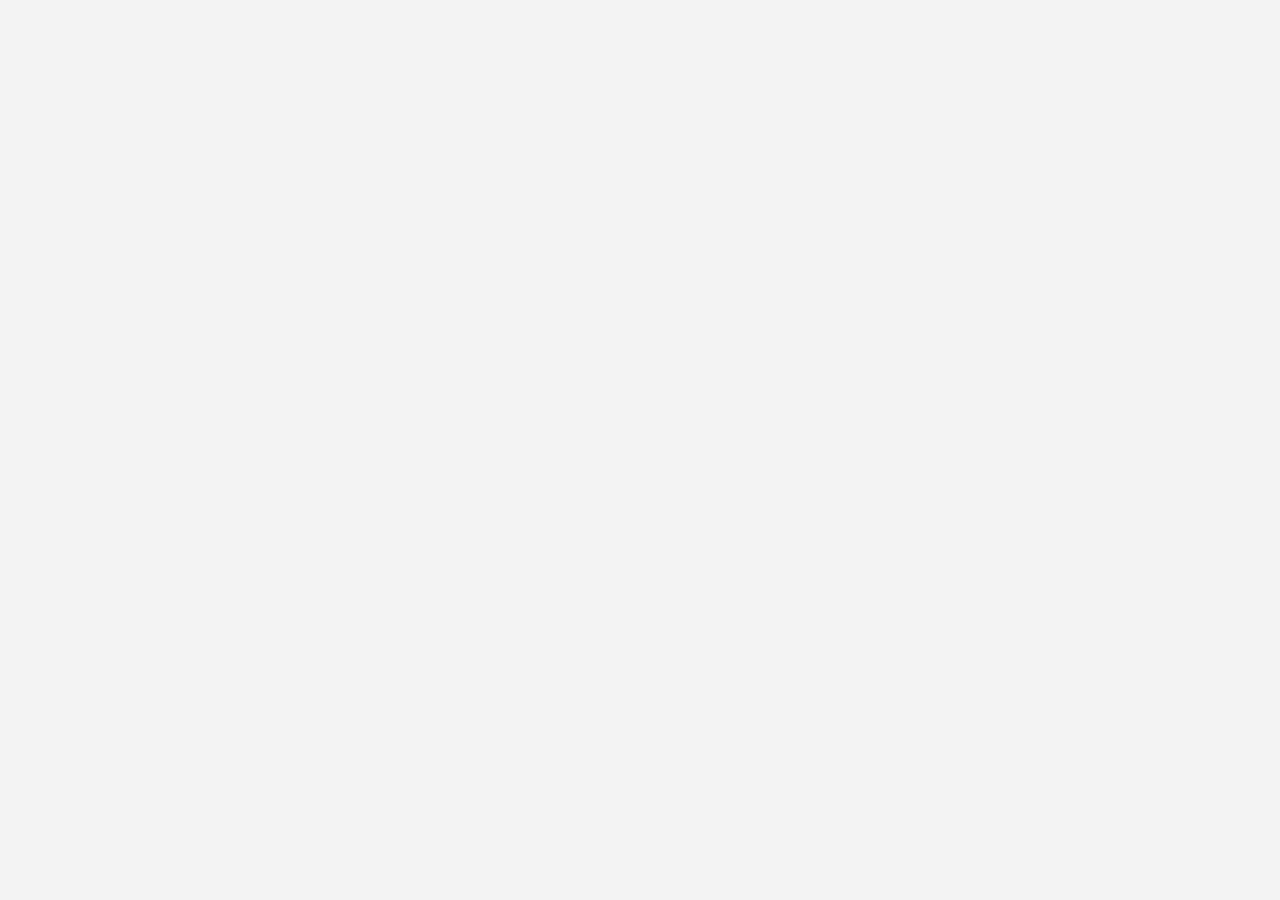
==== html/tmp/index.html @ 90a51fb5 "init" ====
<!DOCTYPE html>
<html>

	<head>
		<meta charset="utf-8">
		<meta http-equiv="X-UA-Compatible" content="IE=edge">
		<meta name="viewport" content="width=device-width, initial-scale=1">
		<meta name="description" content="">
		<meta name="keywords" content="">
		<meta name="author" content="">
		<title></title>
		<link rel="stylesheet" href="../../assets/js/plug/layui/css/layui.css" />
		<link rel="stylesheet" type="text/css" href="../../assets/css/common.css"/>
	</head>

	<body>
			<div id="doc-index"> 
				 
			</div> 
			
	</body>
	
 
  	<script type="text/javascript" src="../../assets/js/QLive.js"></script>
  	<script type="text/javascript" src="../../assets/js/QLive-config.js"></script>
	 
	 
	 <script src="../../assets/js/components/index.js"></script>
	 
 
</html>
---- assets/js/plug/layui/css/layui.css ----
/** layui-v1.0.9_rls MIT License By http://www.layui.com */
 .layui-laypage a,a{text-decoration:none}.layui-btn,.layui-inline,img{vertical-align:middle}.layui-btn,.layui-unselect{-webkit-user-select:none;-ms-user-select:none;-moz-user-select:none}.layui-btn,.layui-tree li i,.layui-unselect{-moz-user-select:none}blockquote,body,button,dd,div,dl,dt,form,h1,h2,h3,h4,h5,h6,input,li,ol,p,pre,td,textarea,th,ul{margin:0;padding:0;-webkit-tap-highlight-color:rgba(0,0,0,0)}a:active,a:hover{outline:0}img{display:inline-block;border:none}li{list-style:none}table{border-collapse:collapse;border-spacing:0}h1,h2,h3{font-size:14px;font-weight:400}h4,h5,h6{font-size:100%;font-weight:400}button,input,optgroup,option,select,textarea{font-family:inherit;font-size:inherit;font-style:inherit;font-weight:inherit;outline:0}pre{white-space:pre-wrap;white-space:-moz-pre-wrap;white-space:-pre-wrap;white-space:-o-pre-wrap;word-wrap:break-word}::-webkit-scrollbar{width:10px;height:10px}::-webkit-scrollbar-button:vertical{display:none}::-webkit-scrollbar-corner,::-webkit-scrollbar-track{background-color:#e2e2e2}::-webkit-scrollbar-thumb{border-radius:0;background-color:rgba(0,0,0,.3)}::-webkit-scrollbar-thumb:vertical:hover{background-color:rgba(0,0,0,.35)}::-webkit-scrollbar-thumb:vertical:active{background-color:rgba(0,0,0,.38)}@font-face{font-family:layui-icon;src:url(../font/iconfont.eot?v=1.0.9);src:url(../font/iconfont.eot?v=1.0.9#iefix) format('embedded-opentype'),url(../font/iconfont.svg?v=1.0.9#iconfont) format('svg'),url(../font/iconfont.woff?v=1.0.9) format('woff'),url(../font/iconfont.ttf?v=1.0.9) format('truetype')}.layui-icon{font-family:layui-icon!important;font-size:16px;font-style:normal;-webkit-font-smoothing:antialiased;-moz-osx-font-smoothing:grayscale}body{line-height:24px;font:14px Helvetica Neue,Helvetica,PingFang SC,\5FAE\8F6F\96C5\9ED1,Tahoma,Arial,sans-serif}hr{height:1px;margin:10px 0;border:0;background-color:#e2e2e2;clear:both}a{color:#333}a:hover{color:#777}a cite{font-style:normal;*cursor:pointer}.layui-box,.layui-box *{-webkit-box-sizing:content-box!important;-moz-box-sizing:content-box!important;box-sizing:content-box!important}.layui-border-box,.layui-border-box *{-webkit-box-sizing:border-box!important;-moz-box-sizing:border-box!important;box-sizing:border-box!important}.layui-clear{clear:both;*zoom:1}.layui-clear:after{content:'\20';clear:both;*zoom:1;display:block;height:0}.layui-inline{position:relative;display:inline-block;*display:inline;*zoom:1}.layui-edge{position:absolute;width:0;height:0;border-style:dashed;border-color:transparent;overflow:hidden}.layui-elip{text-overflow:ellipsis;overflow:hidden;white-space:nowrap}.layui-disabled,.layui-disabled:hover{color:#d2d2d2!important;cursor:not-allowed!important}.layui-circle{border-radius:100%}.layui-show{display:block!important}.layui-hide{display:none!important}.layui-main{position:relative;width:1140px;margin:0 auto}.layui-header{position:relative;z-index:1000;height:60px}.layui-header a:hover{transition:all .5s;-webkit-transition:all .5s}.layui-side{position:fixed;top:0;bottom:0;z-index:999;width:200px;overflow-x:hidden}.layui-side-scroll{width:220px;height:100%;overflow-x:hidden}.layui-body{position:absolute;left:200px;right:0;top:0;bottom:0;z-index:998;width:auto;overflow:hidden;overflow-y:auto;-webkit-box-sizing:border-box;-moz-box-sizing:border-box;box-sizing:border-box}.layui-layout-admin .layui-header{background-color:#23262E}.layui-layout-admin .layui-side{top:60px;width:200px;overflow-x:hidden}.layui-layout-admin .layui-body{top:60px;bottom:44px}.layui-layout-admin .layui-main{width:auto;margin:0 15px}.layui-layout-admin .layui-footer{position:fixed;left:200px;right:0;bottom:0;height:44px;background-color:#eee}.layui-btn,.layui-input,.layui-select,.layui-textarea,.layui-upload-button{outline:0;-webkit-transition:border-color .3s cubic-bezier(.65,.05,.35,.5);transition:border-color .3s cubic-bezier(.65,.05,.35,.5);-webkit-box-sizing:border-box!important;-moz-box-sizing:border-box!important;box-sizing:border-box!important}.layui-elem-quote{margin-bottom:10px;padding:15px;line-height:22px;border-left:5px solid #009688;border-radius:0 2px 2px 0;background-color:#f2f2f2}.layui-quote-nm{border-color:#e2e2e2;border-style:solid;border-width:1px 1px 1px 5px;background:0 0}.layui-elem-field{margin-bottom:10px;padding:0;border:1px solid #e2e2e2}.layui-elem-field legend{margin-left:20px;padding:0 10px;font-size:20px;font-weight:300}.layui-field-title{margin:10px 0 20px;border:none;border-top:1px solid #e2e2e2}.layui-field-box{padding:10px 15px}.layui-field-title .layui-field-box{padding:10px 0}.layui-progress{position:relative;height:6px;border-radius:20px;background-color:#e2e2e2}.layui-progress-bar{position:absolute;width:0;max-width:100%;height:6px;border-radius:20px;text-align:right;background-color:#5FB878;transition:all .3s;-webkit-transition:all .3s}.layui-progress-big,.layui-progress-big .layui-progress-bar{height:18px;line-height:18px}.layui-progress-text{position:relative;top:-18px;line-height:18px;font-size:12px;color:#666}.layui-progress-big .layui-progress-text{position:static;padding:0 10px;color:#fff}.layui-collapse{border:1px solid #e2e2e2;border-radius:2px}.layui-colla-item{border-top:1px solid #e2e2e2}.layui-colla-item:first-child{border-top:none}.layui-colla-title{position:relative;height:42px;line-height:42px;padding:0 15px 0 35px;color:#333;background-color:#f2f2f2;cursor:pointer}.layui-colla-content{display:none;padding:10px 15px;line-height:22px;border-top:1px solid #e2e2e2;color:#666}.layui-colla-icon{position:absolute;left:15px;top:0;font-size:14px}.layui-bg-red{background-color:#FF5722}.layui-bg-orange{background-color:#F7B824}.layui-bg-green{background-color:#009688}.layui-bg-cyan{background-color:#2F4056}.layui-bg-blue{background-color:#1E9FFF}.layui-bg-black{background-color:#393D49}.layui-bg-gray{background-color:#eee}.layui-word-aux{font-size:12px;color:#999;padding:0 5px}.layui-btn{display:inline-block;height:38px;line-height:38px;padding:0 18px;background-color:#009688;color:#fff;white-space:nowrap;text-align:center;font-size:14px;border:none;border-radius:2px;cursor:pointer;opacity:.9;filter:alpha(opacity=90)}.layui-btn:hover{opacity:.8;filter:alpha(opacity=80);color:#fff}.layui-btn:active{opacity:1;filter:alpha(opacity=100)}.layui-btn+.layui-btn{margin-left:10px}.layui-btn-radius{border-radius:100px}.layui-btn .layui-icon{font-size:18px;vertical-align:bottom}.layui-btn-primary{border:1px solid #C9C9C9;background-color:#fff;color:#555}.layui-btn-primary:hover{border-color:#009688;color:#333}.layui-btn-normal{background-color:#1E9FFF}.layui-btn-warm{background-color:#F7B824}.layui-btn-danger{background-color:#FF5722}.layui-btn-disabled,.layui-btn-disabled:active,.layui-btn-disabled:hover{border:1px solid #e6e6e6;background-color:#FBFBFB;color:#C9C9C9;cursor:not-allowed;opacity:1}.layui-btn-big{height:44px;line-height:44px;padding:0 25px;font-size:16px}.layui-btn-small{height:30px;line-height:30px;padding:0 10px;font-size:12px}.layui-btn-small i{font-size:16px!important}.layui-btn-mini{height:22px;line-height:22px;padding:0 5px;font-size:12px}.layui-btn-mini i{font-size:14px!important}.layui-btn-group{display:inline-block;vertical-align:middle;font-size:0}.layui-btn-group .layui-btn{margin-left:0!important;margin-right:0!important;border-left:1px solid rgba(255,255,255,.5);border-radius:0}.layui-btn-group .layui-btn-primary{border-left:none}.layui-btn-group .layui-btn-primary:hover{border-color:#C9C9C9;color:#009688}.layui-btn-group .layui-btn:first-child{border-left:none;border-radius:2px 0 0 2px}.layui-btn-group .layui-btn-primary:first-child{border-left:1px solid #c9c9c9}.layui-btn-group .layui-btn:last-child{border-radius:0 2px 2px 0}.layui-btn-group .layui-btn+.layui-btn{margin-left:0}.layui-btn-group+.layui-btn-group{margin-left:10px}.layui-input,.layui-select,.layui-textarea{height:38px;line-height:38px;line-height:36px\9;border:1px solid #e6e6e6;background-color:#fff;border-radius:2px}.layui-form-label,.layui-form-mid,.layui-textarea{line-height:20px;position:relative}.layui-input,.layui-textarea{display:block;width:100%;padding-left:10px}.layui-input:hover,.layui-textarea:hover{border-color:#D2D2D2!important}.layui-input:focus,.layui-textarea:focus{border-color:#C9C9C9!important}.layui-textarea{min-height:100px;height:auto;padding:6px 10px;resize:vertical}.layui-select{padding:0 10px}.layui-form input[type=checkbox],.layui-form input[type=radio],.layui-form select{display:none}.layui-form-item{margin-bottom:15px;clear:both;*zoom:1}.layui-form-item:after{content:'\20';clear:both;*zoom:1;display:block;height:0}.layui-form-label{float:left;display:block;padding:9px 15px;width:80px;font-weight:400;text-align:right}.layui-form-item .layui-inline{margin-bottom:5px;margin-right:10px}.layui-input-block,.layui-input-inline{position:relative}.layui-input-block{margin-left:110px;min-height:36px}.layui-input-inline{display:inline-block;vertical-align:middle}.layui-form-item .layui-input-inline{float:left;width:190px;margin-right:10px}.layui-form-text .layui-input-inline{width:auto}.layui-form-mid{float:left;display:block;padding:8px 0;margin-right:10px}.layui-form-danger+.layui-form-select .layui-input,.layui-form-danger:focus{border:1px solid #FF5722!important}.layui-form-select{position:relative}.layui-form-select .layui-input{padding-right:30px;cursor:pointer}.layui-form-select .layui-edge{position:absolute;right:10px;top:50%;margin-top:-3px;cursor:pointer;border-width:6px;border-top-color:#c2c2c2;border-top-style:solid;transition:all .3s;-webkit-transition:all .3s}.layui-form-select dl{display:none;position:absolute;left:0;top:42px;padding:5px 0;z-index:999;min-width:100%;border:1px solid #d2d2d2;max-height:300px;overflow-y:auto;background-color:#fff;border-radius:2px;box-shadow:0 2px 4px rgba(0,0,0,.12);box-sizing:border-box}.layui-form-select dl dd,.layui-form-select dl dt{padding:0 10px;line-height:36px;white-space:nowrap;overflow:hidden;text-overflow:ellipsis}.layui-form-select dl dt{font-size:12px;color:#999}.layui-form-select dl dd{cursor:pointer}.layui-form-select dl dd:hover{background-color:#f2f2f2}.layui-form-select .layui-select-group dd{padding-left:20px}.layui-form-select dl dd.layui-this{background-color:#5FB878;color:#fff}.layui-form-checkbox,.layui-form-select dl dd.layui-disabled{background-color:#fff}.layui-form-selected dl{display:block}.layui-form-checkbox,.layui-form-checkbox *,.layui-form-radio,.layui-form-radio *,.layui-form-switch{display:inline-block;vertical-align:middle}.layui-form-selected .layui-edge{margin-top:-9px;-webkit-transform:rotate(180deg);transform:rotate(180deg);margin-top:-3px\9}:root .layui-form-selected .layui-edge{margin-top:-9px\0/IE9}.layui-select-none{margin:5px 0;text-align:center;color:#999}.layui-select-disabled .layui-disabled{border-color:#eee!important}.layui-select-disabled .layui-edge{border-top-color:#d2d2d2}.layui-form-checkbox{position:relative;height:30px;line-height:28px;margin-right:10px;padding-right:30px;border:1px solid #d2d2d2;cursor:pointer;font-size:0;border-radius:2px;-webkit-transition:.1s linear;transition:.1s linear;box-sizing:border-box!important}.layui-form-checkbox:hover{border:1px solid #c2c2c2}.layui-form-checkbox span{padding:0 10px;height:100%;font-size:14px;background-color:#d2d2d2;color:#fff;overflow:hidden;white-space:nowrap;text-overflow:ellipsis}.layui-form-checkbox:hover span{background-color:#c2c2c2}.layui-form-checkbox i{position:absolute;right:0;width:30px;color:#fff;font-size:20px;text-align:center}.layui-form-checkbox:hover i{color:#c2c2c2}.layui-form-checked,.layui-form-checked:hover{border-color:#5FB878}.layui-form-checked span,.layui-form-checked:hover span{background-color:#5FB878}.layui-form-checked i,.layui-form-checked:hover i{color:#5FB878}.layui-form-item .layui-form-checkbox{margin-top:4px}.layui-form-checkbox[lay-skin=primary]{height:auto!important;line-height:normal!important;border:none!important;margin-right:0;padding-right:0;background:0 0}.layui-form-checkbox[lay-skin=primary] span{float:right;padding-right:15px;line-height:18px;background:0 0;color:#666}.layui-form-checkbox[lay-skin=primary] i{position:relative;top:0;width:16px;line-height:16px;border:1px solid #d2d2d2;font-size:12px;border-radius:2px;background-color:#fff;-webkit-transition:.1s linear;transition:.1s linear}.layui-form-checkbox[lay-skin=primary]:hover i{border-color:#5FB878;color:#fff}.layui-form-checked[lay-skin=primary] i{border-color:#5FB878;background-color:#5FB878;color:#fff}.layui-checkbox-disbaled[lay-skin=primary] span{background:0 0!important}.layui-checkbox-disbaled[lay-skin=primary]:hover i{border-color:#d2d2d2}.layui-form-item .layui-form-checkbox[lay-skin=primary]{margin-top:10px}.layui-form-switch{position:relative;height:22px;line-height:22px;width:42px;padding:0 5px;margin-top:8px;border:1px solid #d2d2d2;border-radius:20px;cursor:pointer;background-color:#fff;-webkit-transition:.1s linear;transition:.1s linear}.layui-form-switch i{position:absolute;left:5px;top:3px;width:16px;height:16px;border-radius:20px;background-color:#d2d2d2;-webkit-transition:.1s linear;transition:.1s linear}.layui-form-switch em{position:absolute;right:5px;top:0;width:25px;padding:0!important;text-align:center!important;color:#999!important;font-style:normal!important;font-size:12px}.layui-form-onswitch{border-color:#5FB878;background-color:#5FB878}.layui-form-onswitch i{left:32px;background-color:#fff}.layui-form-onswitch em{left:5px;right:auto;color:#fff!important}.layui-checkbox-disbaled{border-color:#e2e2e2!important}.layui-checkbox-disbaled span{background-color:#e2e2e2!important}.layui-checkbox-disbaled:hover i{color:#fff!important}.layui-form-radio{line-height:28px;margin:6px 10px 0 0;padding-right:10px;cursor:pointer;font-size:0}.layui-form-radio i{margin-right:8px;font-size:22px;color:#c2c2c2}.layui-form-radio span{font-size:14px}.layui-form-radio i:hover,.layui-form-radioed i{color:#5FB878}.layui-radio-disbaled i{color:#e2e2e2!important}.layui-form-pane .layui-form-label{width:110px;padding:8px 15px;height:38px;line-height:20px;border:1px solid #e6e6e6;border-radius:2px 0 0 2px;text-align:center;background-color:#FBFBFB;overflow:hidden;white-space:nowrap;text-overflow:ellipsis;-webkit-box-sizing:border-box!important;-moz-box-sizing:border-box!important;box-sizing:border-box!important}.layui-form-pane .layui-input-inline{margin-left:-1px}.layui-form-pane .layui-input-block{margin-left:110px;left:-1px}.layui-form-pane .layui-input{border-radius:0 2px 2px 0}.layui-form-pane .layui-form-text .layui-form-label{float:none;width:100%;border-right:1px solid #e6e6e6;border-radius:2px;-webkit-box-sizing:border-box!important;-moz-box-sizing:border-box!important;box-sizing:border-box!important;text-align:left}.layui-laypage button,.layui-laypage input,.layui-nav{-webkit-box-sizing:border-box!important;-moz-box-sizing:border-box!important}.layui-form-pane .layui-form-text .layui-input-inline{display:block;margin:0;top:-1px;clear:both}.layui-form-pane .layui-form-text .layui-input-block{margin:0;left:0;top:-1px}.layui-form-pane .layui-form-text .layui-textarea{min-height:100px;border-radius:0 0 2px 2px}.layui-form-pane .layui-form-checkbox{margin:4px 0 4px 10px}.layui-form-pane .layui-form-radio,.layui-form-pane .layui-form-switch{margin-top:6px;margin-left:10px}.layui-form-pane .layui-form-item[pane]{position:relative;border:1px solid #e6e6e6}.layui-form-pane .layui-form-item[pane] .layui-form-label{position:absolute;left:0;top:0;height:100%;border-width:0 1px 0 0}.layui-form-pane .layui-form-item[pane] .layui-input-inline{margin-left:110px}.layui-layedit{border:1px solid #d2d2d2;border-radius:2px}.layui-layedit-tool{padding:3px 5px;border-bottom:1px solid #e2e2e2;font-size:0}.layedit-tool-fixed{position:fixed;top:0;border-top:1px solid #e2e2e2}.layui-layedit-tool .layedit-tool-mid,.layui-layedit-tool .layui-icon{display:inline-block;vertical-align:middle;text-align:center;font-size:14px}.layui-layedit-tool .layui-icon{position:relative;width:32px;height:30px;line-height:30px;margin:3px 5px;color:#777;cursor:pointer;border-radius:2px}.layui-layedit-tool .layui-icon:hover{color:#393D49}.layui-layedit-tool .layui-icon:active{color:#000}.layui-layedit-tool .layedit-tool-active{background-color:#e2e2e2;color:#000}.layui-layedit-tool .layui-disabled,.layui-layedit-tool .layui-disabled:hover{color:#d2d2d2;cursor:not-allowed}.layui-layedit-tool .layedit-tool-mid{width:1px;height:18px;margin:0 10px;background-color:#d2d2d2}.layedit-tool-html{width:50px!important;font-size:30px!important}.layedit-tool-b,.layedit-tool-code,.layedit-tool-help{font-size:16px!important}.layedit-tool-d,.layedit-tool-face,.layedit-tool-image,.layedit-tool-unlink{font-size:18px!important}.layedit-tool-image input{position:absolute;font-size:0;left:0;top:0;width:100%;height:100%;opacity:.01;filter:Alpha(opacity=1);cursor:pointer}.layui-layedit-iframe iframe{display:block;width:100%}#LAY_layedit_code{overflow:hidden}.layui-table{width:100%;margin:10px 0;background-color:#fff}.layui-table tr{transition:all .3s;-webkit-transition:all .3s}.layui-table thead tr{background-color:#f2f2f2}.layui-table th{text-align:left}.layui-table td,.layui-table th{padding:9px 15px;min-height:20px;line-height:20px;border:1px solid #e2e2e2;font-size:14px}.layui-table tr:hover,.layui-table[lay-even] tr:nth-child(even){background-color:#f8f8f8}.layui-table[lay-skin=line],.layui-table[lay-skin=row]{border:1px solid #e2e2e2}.layui-table[lay-skin=line] td,.layui-table[lay-skin=line] th{border:none;border-bottom:1px solid #e2e2e2}.layui-table[lay-skin=row] td,.layui-table[lay-skin=row] th{border:none;border-right:1px solid #e2e2e2}.layui-table[lay-skin=nob] td,.layui-table[lay-skin=nob] th{border:none}.layui-upload-button{position:relative;display:inline-block;vertical-align:middle;min-width:60px;height:38px;line-height:38px;border:1px solid #DFDFDF;border-radius:2px;overflow:hidden;background-color:#fff;color:#666}.layui-upload-button:hover{border:1px solid #aaa;color:#333}.layui-upload-button:active{border:1px solid #4CAF50;color:#000}.layui-upload-button input,.layui-upload-file{opacity:.01;filter:Alpha(opacity=1);cursor:pointer}.layui-upload-button input{position:absolute;left:0;top:0;z-index:10;font-size:100px;width:100%;height:100%}.layui-upload-icon{display:block;margin:0 15px;text-align:center}.layui-upload-icon i{margin-right:5px;vertical-align:top;font-size:20px;color:#5FB878}.layui-upload-iframe{position:absolute;width:0;height:0;border:0;visibility:hidden}.layui-upload-enter{border:1px solid #009E94;background-color:#009E94;color:#fff;-webkit-transform:scale(1.1);transform:scale(1.1)}.layui-upload-enter .layui-upload-icon,.layui-upload-enter .layui-upload-icon i{color:#fff}.layui-flow-more{margin:10px 0;text-align:center;color:#999;font-size:14px}.layui-flow-more a{height:32px;line-height:32px}.layui-flow-more a *{display:inline-block;vertical-align:top}.layui-flow-more a cite{padding:0 20px;border-radius:3px;background-color:#eee;color:#333;font-style:normal}.layui-flow-more a cite:hover{opacity:.8}.layui-flow-more a i{font-size:30px;color:#737383}.layui-laypage{display:inline-block;*display:inline;*zoom:1;vertical-align:middle;margin:10px 0;font-size:0}.layui-laypage>:first-child,.layui-laypage>:first-child em{border-radius:2px 0 0 2px}.layui-laypage>:last-child,.layui-laypage>:last-child em{border-radius:0 2px 2px 0}.layui-laypage a,.layui-laypage span{display:inline-block;*display:inline;*zoom:1;vertical-align:middle;padding:0 15px;border:1px solid #e2e2e2;height:28px;line-height:28px;margin:0 -1px 5px 0;background-color:#fff;color:#333;font-size:12px}.layui-laypage em{font-style:normal}.layui-laypage span{color:#999;font-weight:700}.layui-laypage .layui-laypage-curr{position:relative}.layui-laypage .layui-laypage-curr em{position:relative;color:#fff;font-weight:400}.layui-laypage .layui-laypage-curr .layui-laypage-em{position:absolute;left:-1px;top:-1px;padding:1px;width:100%;height:100%;background-color:#009688}.layui-laypage-em{border-radius:2px}.layui-laypage-next em,.layui-laypage-prev em{font-family:Sim sun;font-size:16px}.layui-laypage .layui-laypage-total{height:30px;line-height:30px;margin-left:1px;border:none;font-weight:400}.layui-laypage button,.layui-laypage input{height:30px;line-height:30px;border:1px solid #e2e2e2;border-radius:2px;vertical-align:top;background-color:#fff;box-sizing:border-box!important}.layui-laypage input{width:50px;margin:0 5px;text-align:center}.layui-laypage button{margin-left:5px;padding:0 15px;cursor:pointer}.layui-code{position:relative;margin:10px 0;padding:15px;line-height:20px;border:1px solid #ddd;border-left-width:6px;background-color:#F2F2F2;color:#333;font-family:Courier New;font-size:12px}.layui-tree{line-height:26px}.layui-tree li{text-overflow:ellipsis;overflow:hidden;white-space:nowrap}.layui-tree li .layui-tree-spread,.layui-tree li a{display:inline-block;vertical-align:top;height:26px;*display:inline;*zoom:1;cursor:pointer}.layui-tree li a{font-size:0}.layui-tree li a i{font-size:16px}.layui-tree li a cite{padding:0 6px;font-size:14px;font-style:normal}.layui-tree li i{padding-left:6px;color:#333}.layui-tree li .layui-tree-check{font-size:13px}.layui-tree li .layui-tree-check:hover{color:#009E94}.layui-tree li ul{display:none;margin-left:20px}.layui-tree li .layui-tree-enter{line-height:24px;border:1px dotted #000}.layui-tree-drag{display:none;position:absolute;left:-666px;top:-666px;background-color:#f2f2f2;padding:5px 10px;border:1px dotted #000;white-space:nowrap}.layui-tree-drag i{padding-right:5px}.layui-nav{position:relative;padding:0 20px;background-color:#393D49;color:#c2c2c2;border-radius:2px;font-size:0;box-sizing:border-box!important}.layui-nav *{font-size:14px}.layui-nav .layui-nav-item{position:relative;display:inline-block;*display:inline;*zoom:1;vertical-align:middle;line-height:60px}.layui-nav .layui-nav-item a{display:block;padding:0 20px;color:#c2c2c2;transition:all .3s;-webkit-transition:all .3s}.layui-nav .layui-this:after,.layui-nav-bar,.layui-nav-tree .layui-nav-itemed:after{position:absolute;left:0;top:0;width:0;height:5px;background-color:#5FB878;transition:all .2s;-webkit-transition:all .2s}.layui-nav-bar{z-index:1000}.layui-nav .layui-nav-item a:hover,.layui-nav .layui-this a{color:#fff}.layui-nav .layui-this:after{content:'';top:auto;bottom:0;width:100%}.layui-nav .layui-nav-more{content:'';width:0;height:0;border-style:solid dashed dashed;border-color:#c2c2c2 transparent transparent;overflow:hidden;cursor:pointer;transition:all .2s;-webkit-transition:all .2s;position:absolute;top:28px;right:3px;border-width:6px}.layui-nav .layui-nav-mored,.layui-nav-itemed .layui-nav-more{top:22px;border-style:dashed dashed solid;border-color:transparent transparent #c2c2c2}.layui-nav-child{display:none;position:absolute;left:0;top:65px;min-width:100%;line-height:36px;padding:5px 0;box-shadow:0 2px 4px rgba(0,0,0,.12);border:1px solid #d2d2d2;background-color:#fff;z-index:100;border-radius:2px;white-space:nowrap}.layui-nav .layui-nav-child a{color:#333}.layui-nav .layui-nav-child a:hover{background-color:#f2f2f2;color:#333}.layui-nav-child dd{position:relative}.layui-nav-child dd.layui-this{background-color:#5FB878;color:#fff}.layui-nav-child dd.layui-this a{color:#fff}.layui-nav-child dd.layui-this:after{display:none}.layui-nav-tree{width:200px;padding:0}.layui-nav-tree .layui-nav-item{display:block;width:100%;line-height:45px}.layui-nav-tree .layui-nav-item a{height:45px;text-overflow:ellipsis;overflow:hidden;white-space:nowrap}.layui-nav-tree .layui-nav-item a:hover{background-color:#4E5465}.layui-nav-tree .layui-nav-child dd.layui-this,.layui-nav-tree .layui-this,.layui-nav-tree .layui-this>a,.layui-nav-tree .layui-this>a:hover{background-color:#009688;color:#fff}.layui-nav-tree .layui-this:after{display:none}.layui-nav-itemed>a,.layui-nav-tree .layui-nav-title a,.layui-nav-tree .layui-nav-title a:hover{background-color:#2B2E37!important;color:#fff!important}.layui-nav-tree .layui-nav-bar{width:5px;height:0;background-color:#009688}.layui-nav-tree .layui-nav-child{position:relative;z-index:0;top:0;border:none;box-shadow:none}.layui-nav-tree .layui-nav-child a{height:40px;line-height:40px;color:#c2c2c2}.layui-nav-tree .layui-nav-child,.layui-nav-tree .layui-nav-child a:hover{background:0 0;color:#fff}.layui-nav-tree .layui-nav-more{top:20px;right:10px}.layui-nav-itemed .layui-nav-more{top:14px}.layui-nav-itemed .layui-nav-child{display:block;padding:0}.layui-nav-side{position:fixed;top:0;bottom:0;left:0;overflow-x:hidden;z-index:999}.layui-breadcrumb{visibility:hidden;font-size:0}.layui-breadcrumb a{padding-right:8px;line-height:22px;font-size:14px;color:#333!important}.layui-breadcrumb a:hover{color:#01AAED!important}.layui-breadcrumb a cite,.layui-breadcrumb a span{color:#666;cursor:text;font-style:normal}.layui-breadcrumb a span{padding-left:8px;font-family:Sim sun}.layui-tab{margin:10px 0;text-align:left!important}.layui-fixbar li,.layui-tab-bar,.layui-tab-title li,.layui-util-face ul li{cursor:pointer;text-align:center}.layui-tab[overflow]>.layui-tab-title{overflow:hidden}.layui-tab-title{position:relative;left:0;height:40px;white-space:nowrap;font-size:0;border-bottom:1px solid #e2e2e2;transition:all .2s;-webkit-transition:all .2s}.layui-tab-title li{display:inline-block;*display:inline;*zoom:1;vertical-align:middle;font-size:14px;transition:all .2s;-webkit-transition:all .2s;position:relative;line-height:40px;min-width:65px;padding:0 10px}.layui-tab-title li a{display:block}.layui-tab-title .layui-this{color:#000}.layui-tab-title .layui-this:after{position:absolute;left:0;top:0;content:'';width:100%;height:41px;border:1px solid #e2e2e2;border-bottom-color:#fff;border-radius:2px 2px 0 0;-webkit-box-sizing:border-box!important;-moz-box-sizing:border-box!important;box-sizing:border-box!important;pointer-events:none}.layui-tab-bar{position:absolute;right:0;top:0;z-index:10;width:30px;height:39px;line-height:39px;border:1px solid #e2e2e2;border-radius:2px;background-color:#fff}.layui-tab-bar .layui-icon{position:relative;display:inline-block;top:3px;transition:all .3s;-webkit-transition:all .3s}.layui-tab-item,.layui-util-face .layui-layer-TipsG{display:none}.layui-tab-more{padding-right:30px;height:auto;white-space:normal}.layui-tab-more li.layui-this:after{border-bottom-color:#e2e2e2;border-radius:2px}.layui-tab-more .layui-tab-bar .layui-icon{top:-2px;top:3px\9;-webkit-transform:rotate(180deg);transform:rotate(180deg)}:root .layui-tab-more .layui-tab-bar .layui-icon{top:-2px\0/IE9}.layui-tab-content{padding:10px}.layui-tab-title li .layui-tab-close{position:relative;margin-left:8px;top:1px;color:#c2c2c2;transition:all .2s;-webkit-transition:all .2s}.layui-tab-title li .layui-tab-close:hover{border-radius:2px;background-color:#FF5722;color:#fff}.layui-tab-brief>.layui-tab-title .layui-this{color:#009688}.layui-tab-brief>.layui-tab-more li.layui-this:after,.layui-tab-brief>.layui-tab-title .layui-this:after{border:none;border-radius:0;border-bottom:3px solid #5FB878}.layui-tab-brief[overflow]>.layui-tab-title .layui-this:after{top:-1px}.layui-tab-card{border:1px solid #e2e2e2;border-radius:2px;box-shadow:0 2px 5px 0 rgba(0,0,0,.1)}.layui-tab-card>.layui-tab-title{background-color:#f2f2f2}.layui-tab-card>.layui-tab-title li{margin-right:-1px;margin-left:-1px}.layui-tab-card>.layui-tab-title .layui-this{background-color:#fff}.layui-tab-card>.layui-tab-title .layui-this:after{border-top:none;border-width:1px;border-bottom-color:#fff}.layui-tab-card>.layui-tab-title .layui-tab-bar{height:40px;line-height:40px;border-radius:0;border-top:none;border-right:none}.layui-tab-card>.layui-tab-more .layui-this{background:0 0;color:#5FB878}.layui-tab-card>.layui-tab-more .layui-this:after{border:none}.layui-fixbar{position:fixed;right:15px;bottom:15px;z-index:9999}.layui-fixbar li{width:50px;height:50px;line-height:50px;margin-bottom:1px;font-size:30px;background-color:#9F9F9F;color:#fff;border-radius:2px;opacity:.95}.layui-fixbar li:hover{opacity:.85}.layui-fixbar li:active{opacity:1}.layui-fixbar .layui-fixbar-top{display:none;font-size:40px}body .layui-util-face{border:none;background:0 0}body .layui-util-face .layui-layer-content{padding:0;background-color:#fff;color:#666;box-shadow:none}.layui-util-face ul{position:relative;width:372px;padding:10px;border:1px solid #D9D9D9;background-color:#fff;box-shadow:0 0 20px rgba(0,0,0,.2)}.layui-util-face ul li{float:left;border:1px solid #e8e8e8;height:22px;width:26px;overflow:hidden;margin:-1px 0 0 -1px;padding:4px 2px}.layui-util-face ul li:hover{position:relative;z-index:2;border:1px solid #eb7350;background:#fff9ec}.layui-anim{-webkit-animation-duration:.3s;animation-duration:.3s;-webkit-animation-fill-mode:both;animation-fill-mode:both}.layui-anim-loop{-webkit-animation-iteration-count:infinite;animation-iteration-count:infinite}@-webkit-keyframes layui-rotate{from{-webkit-transform:rotate(0)}to{-webkit-transform:rotate(360deg)}}@keyframes layui-rotate{from{transform:rotate(0)}to{transform:rotate(360deg)}}.layui-anim-rotate{-webkit-animation-name:layui-rotate;animation-name:layui-rotate;-webkit-animation-duration:1s;animation-duration:1s;-webkit-animation-timing-function:linear;animation-timing-function:linear}@-webkit-keyframes layui-up{from{-webkit-transform:translate3d(0,100%,0);opacity:.3}to{-webkit-transform:translate3d(0,0,0);opacity:1}}@keyframes layui-up{from{transform:translate3d(0,100%,0);opacity:.3}to{transform:translate3d(0,0,0);opacity:1}}.layui-anim-up{-webkit-animation-name:layui-up;animation-name:layui-up}@-webkit-keyframes layui-upbit{from{-webkit-transform:translate3d(0,30px,0);opacity:.3}to{-webkit-transform:translate3d(0,0,0);opacity:1}}@keyframes layui-upbit{from{transform:translate3d(0,30px,0);opacity:.3}to{transform:translate3d(0,0,0);opacity:1}}.layui-anim-upbit{-webkit-animation-name:layui-upbit;animation-name:layui-upbit}@-webkit-keyframes layui-scale{0%{opacity:.3;-webkit-transform:scale(.5)}100%{opacity:1;-webkit-transform:scale(1)}}@keyframes layui-scale{0%{opacity:.3;-ms-transform:scale(.5);transform:scale(.5)}100%{opacity:1;-ms-transform:scale(1);transform:scale(1)}}.layui-anim-scale{-webkit-animation-name:layui-scale;animation-name:layui-scale}@-webkit-keyframes layui-scale-spring{0%{opacity:.5;-webkit-transform:scale(.5)}80%{opacity:.8;-webkit-transform:scale(1.1)}100%{opacity:1;-webkit-transform:scale(1)}}@keyframes layui-scale-spring{0%{opacity:.5;-ms-transform:scale(.5);transform:scale(.5)}80%{opacity:.8;-ms-transform:scale(1.1);transform:scale(1.1)}100%{opacity:1;-ms-transform:scale(1);transform:scale(1)}}.layui-anim-scaleSpring{-webkit-animation-name:layui-scale-spring;animation-name:layui-scale-spring}@media screen and (max-width:450px){.layui-form-item .layui-form-label{text-overflow:ellipsis;overflow:hidden;white-space:nowrap}.layui-form-item .layui-inline{display:block;margin-right:0;margin-bottom:20px;clear:both}.layui-form-item .layui-inline:after{content:'\20';clear:both;display:block;height:0}.layui-form-item .layui-input-inline{display:block;float:none;left:-3px;width:auto;margin:0 0 10px 112px}.layui-form-item .layui-input-inline+.layui-form-mid{margin-left:110px;top:-5px;padding:0}.layui-form-item .layui-form-checkbox{margin-right:5px;margin-bottom:5px}}
---- assets/css/common.css ----
body{background-color:#f3f3f3}
#qlive-body{display:table;margin:0 auto;padding-top:40px;background-color:#f3f3f3;width:1080px}
.layui-input-block{width:87%}
.common-l-btn{background-color:#1E9FFF;float:left;width:200px;height:100px;border-radius:2px;margin:20px;text-align:center;color:white;font-size:20px;line-height:95px;cursor:pointer}
.common-box{border:1px solid #c9c9c9;border-radius:1px;box-shadow:0 1px 2px #d3d3d3;background-color:#fcfcfc}
/*===招聘===*/
#ntq-employ-index{display:table;margin:50px auto}
#ntq-employ-index-form{overflow:hidden;margin-top:20px}
#ntq-employ-index-form-code{font-size:12px;color:#1E9FFF;padding:0;line-height:38px;text-align:left}
#ntq-employ-job-condition{padding:25px}
#ntq-employ-job-search{margin:20px auto;padding-top:21px}
#ntq-employ-job-num{margin-top:-11px}
#ntq-employ-job-update{padding-top:15px}
.ntq-employ-job-condition-num{color:#1E9FFF;text-decoration:underline;cursor:pointer}
.ntq-employ-add{display:table;margin:40px auto 0}

/*===招聘===*/
#ntq-apply-index{display:table;margin:50px auto}
#ntq-apply-index-form{overflow:hidden;margin-top:20px}
#ntq-apply-index-form-code{font-size:12px;color:#1E9FFF;padding:0;line-height:38px;text-align:left}
#ntq-apply-job-condition{padding:25px}
#ntq-apply-job-search{margin:20px auto;padding-top:21px}
#ntq-apply-job-num{margin-top:-11px}
#ntq-apply-job-update{padding-top:15px}
.ntq-apply-job-condition-num{color:#1E9FFF;text-decoration:underline;cursor:pointer}
.ntq-apply-add{display:table;margin:40px auto 0}


/*===主页=== */
#ntq-index{background:url("../../assets/img/ntq-icon-bg.png") no-repeat;width:100%;min-width:1190px;height:560px;background-size:cover;background-position:center center}
.ntq-index-apply{width:50%;color:white;text-align:center;float:left}
.ntq-index-employ{width:50%;color:white;text-align:center;float:right}
.ntq-index-employ-btn:hover{opacity:0.7}
.ntq-index-employ-btn{width:200px;height:200px;margin:0 auto;line-height:200px;border-radius:50%;background-color:#000;color:white;font-size:35px;margin-top:150px;cursor:pointer}
.ntq-index-apply-btn:hover{opacity:0.7}
.ntq-index-apply-btn{width:200px;cursor:pointer;height:200px;margin:0 auto;line-height:200px;border-radius:50%;background-color:white;color:#000;font-size:35px;margin-top:150px}


/*======== */
#ntq-apply-add {
	padding-top: 40px;
}
#ntq-apply-add .layui-upload-button{
width: 190px;	
}
#ntq-apply-add-subline{
	    padding-top: 40px;
    border-top: 1px solid #e3e3e3;
    margin-top: 46px;
}
#ntq-apply-job-condition{
	padding-top: 0;
}
#ntq-admin-index{
	padding: 25px;
}
#ntq-admin-index-search .layui-form-mid {
    float: left;
    display: block;
    padding: 9px 0;
    margin-right: 7px;
    margin-left: -4px;
}
#ntq-handle-index{
	padding: 25px;
}
#ntq-employ-add{
	padding: 25px;margin-bottom: 100px;
}
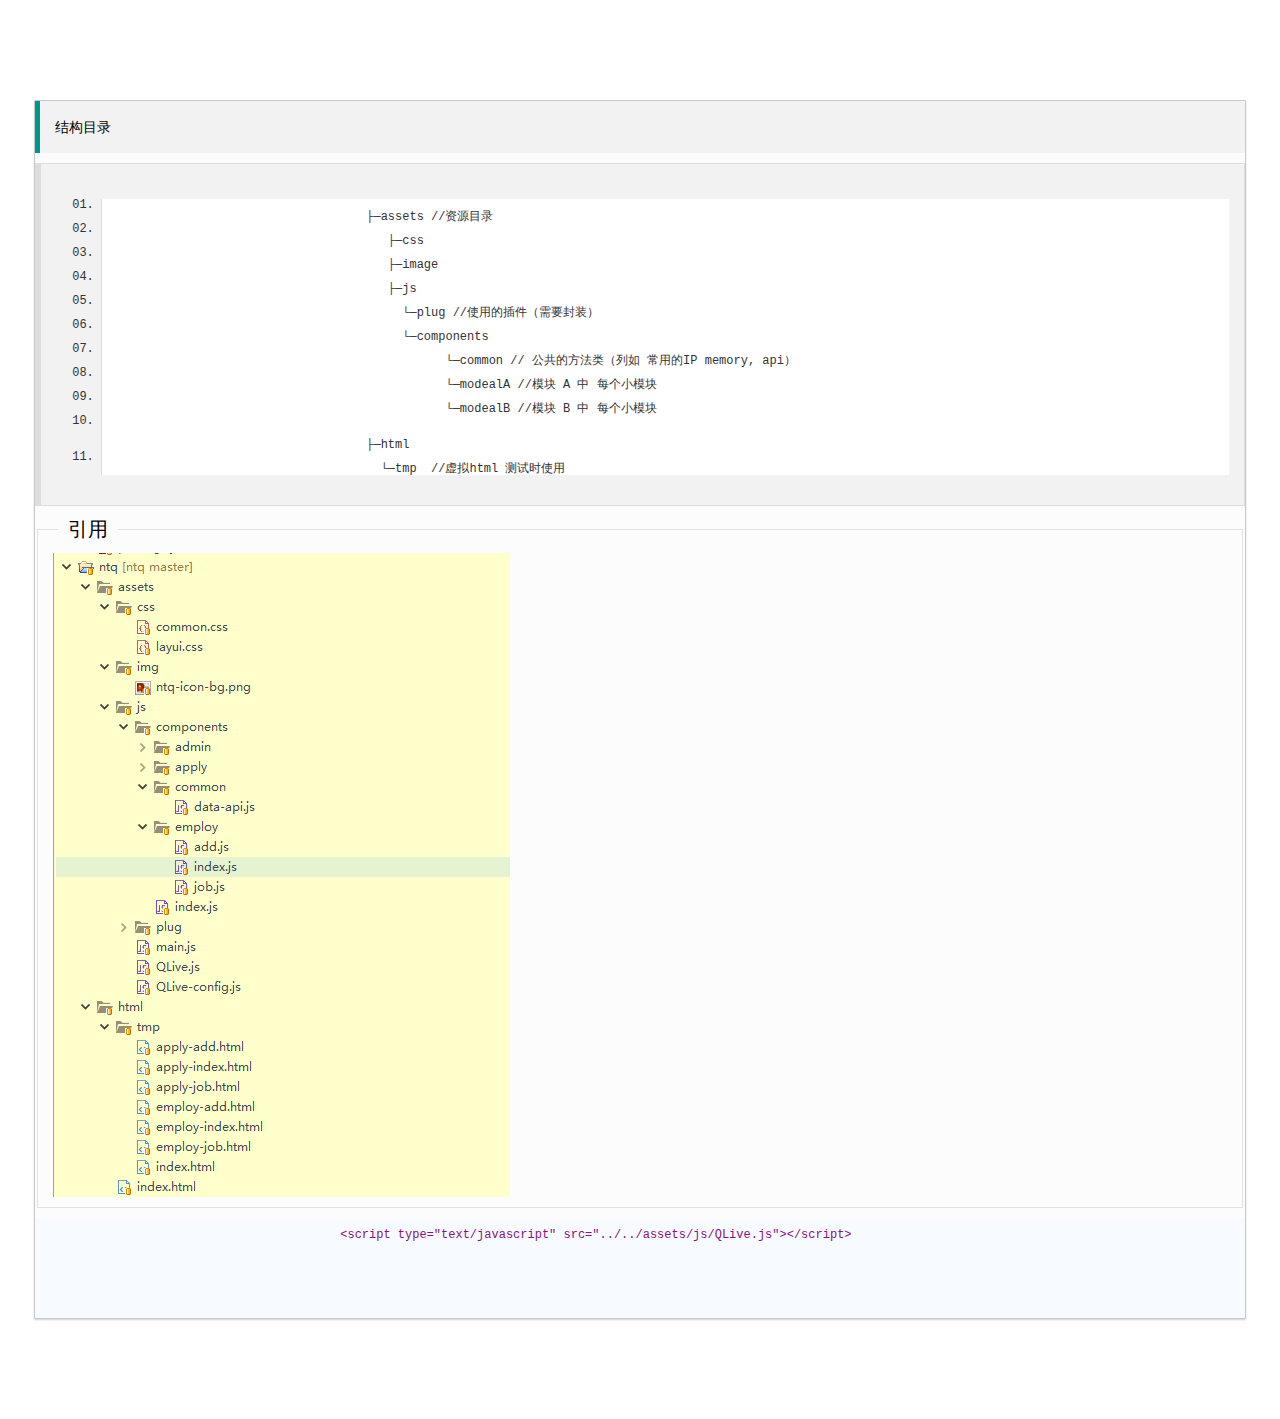
==== commit 163d4375: "ces" ====
--- a/html/tmp/index.html
+++ b/html/tmp/index.html
@@ -10,22 +10,53 @@
 		<meta name="author" content="">
 		<title></title>
 		<link rel="stylesheet" href="../../assets/js/plug/layui/css/layui.css" />
-		<link rel="stylesheet" type="text/css" href="../../assets/css/common.css"/>
+		<link rel="stylesheet" type="text/css" href="../../assets/css/common.css" />
+		<style type="text/css">
+
+		</style>
 	</head>
 
 	<body>
-			<div id="doc-index"> 
-				 
-			</div> 
+		<div id="doc-index" class="common-box">
+			<p class="layui-elem-quote">结构目录</p>
+
 			
+			 
+			
+			<pre class="layui-code layui-box layui-code-view">
+				<ol class="layui-code-ol"><li>
+				    ├─assets //资源目录</li><li>
+				       ├─css</li><li>
+				       ├─image</li><li>
+				       ├─js</li><li>
+				      	 └─plug //使用的插件（需要封装）</li><li>
+				         └─components</li><li>
+				               └─common // 公共的方法类（列如 常用的IP memory, api）</li><li>
+				               └─modealA //模块 A 中 每个小模块</li><li>
+				               └─modealB //模块 B 中 每个小模块</li><li>
+				    	
+				    ├─html </li><li>
+				      └─tmp  //虚拟html 测试时使用</li> </ol></pre>
+				      
+				      
+			<fieldset class="layui-elem-field">
+				<legend>引用</legend>
+				<div class="layui-field-box">
+					
+					<img src="../../assets/img/icon-demo.png" />
+				</div>
+			</fieldset>
+
+			<textarea class="layui-border-box layui-border-box-js" spellcheck="false" readonly="">
+					 <script type="text/javascript" src="../../assets/js/QLive.js"></script>
+				</textarea>
+
+		</div>
+
 	</body>
-	
- 
-  	<script type="text/javascript" src="../../assets/js/QLive.js"></script>
-  	<script type="text/javascript" src="../../assets/js/QLive-config.js"></script>
-	 
-	 
-	 <script src="../../assets/js/components/index.js"></script>
-	 
- 
+
+	<script type="text/javascript" src="../../assets/js/QLive.js"></script>
+	<script type="text/javascript" src="../../assets/js/QLive-config.js"></script>
+	<script src="../../assets/js/components/index.js"></script>
+
 </html>--- a/assets/css/common.css
+++ b/assets/css/common.css
@@ -1,69 +1,31 @@
-body{background-color:#f3f3f3}
+body{background-color:white}
 #qlive-body{display:table;margin:0 auto;padding-top:40px;background-color:#f3f3f3;width:1080px}
 .layui-input-block{width:87%}
-.common-l-btn{background-color:#1E9FFF;float:left;width:200px;height:100px;border-radius:2px;margin:20px;text-align:center;color:white;font-size:20px;line-height:95px;cursor:pointer}
-.common-box{border:1px solid #c9c9c9;border-radius:1px;box-shadow:0 1px 2px #d3d3d3;background-color:#fcfcfc}
-/*===招聘===*/
-#ntq-employ-index{display:table;margin:50px auto}
-#ntq-employ-index-form{overflow:hidden;margin-top:20px}
-#ntq-employ-index-form-code{font-size:12px;color:#1E9FFF;padding:0;line-height:38px;text-align:left}
-#ntq-employ-job-condition{padding:25px}
-#ntq-employ-job-search{margin:20px auto;padding-top:21px}
-#ntq-employ-job-num{margin-top:-11px}
-#ntq-employ-job-update{padding-top:15px}
-.ntq-employ-job-condition-num{color:#1E9FFF;text-decoration:underline;cursor:pointer}
-.ntq-employ-add{display:table;margin:40px auto 0}
+.common-box{border:1px solid #c9c9c9;border-radius:1px;box-shadow:0 1px 2px #d3d3d3;background-color:#fcfcfc;width:1210px;    margin: 100px auto;}
 
-/*===招聘===*/
-#ntq-apply-index{display:table;margin:50px auto}
-#ntq-apply-index-form{overflow:hidden;margin-top:20px}
-#ntq-apply-index-form-code{font-size:12px;color:#1E9FFF;padding:0;line-height:38px;text-align:left}
-#ntq-apply-job-condition{padding:25px}
-#ntq-apply-job-search{margin:20px auto;padding-top:21px}
-#ntq-apply-job-num{margin-top:-11px}
-#ntq-apply-job-update{padding-top:15px}
-.ntq-apply-job-condition-num{color:#1E9FFF;text-decoration:underline;cursor:pointer}
-.ntq-apply-add{display:table;margin:40px auto 0}
+.layui-border-box-js{
+    width: 100%;
+    border: none;
+    padding: 10px;
+    resize: none;
+    font-size: 12px;
+    background-color: #F7FBFF;
+    color: #881280;
+    display: table;
+    font-family: Courier New;    min-height: 100px;
+}
 
+.layui-code-view{
+	padding-bottom: 10px;
+}
 
-/*===主页=== */
-#ntq-index{background:url("../../assets/img/ntq-icon-bg.png") no-repeat;width:100%;min-width:1190px;height:560px;background-size:cover;background-position:center center}
-.ntq-index-apply{width:50%;color:white;text-align:center;float:left}
-.ntq-index-employ{width:50%;color:white;text-align:center;float:right}
-.ntq-index-employ-btn:hover{opacity:0.7}
-.ntq-index-employ-btn{width:200px;height:200px;margin:0 auto;line-height:200px;border-radius:50%;background-color:#000;color:white;font-size:35px;margin-top:150px;cursor:pointer}
-.ntq-index-apply-btn:hover{opacity:0.7}
-.ntq-index-apply-btn{width:200px;cursor:pointer;height:200px;margin:0 auto;line-height:200px;border-radius:50%;background-color:white;color:#000;font-size:35px;margin-top:150px}
-
-
-/*======== */
-#ntq-apply-add {
-	padding-top: 40px;
+.layui-code-view .layui-code-ol li {
+    position: relative;
+    margin-left: 45px;
+    line-height: 12px !important;
+    padding: 0 5px;
+    border-left: 1px solid #ddd;
+    list-style-type: decimal-leading-zero;
+    background-color: #fff;
+    font-size: 12px !important;
 }
-#ntq-apply-add .layui-upload-button{
-width: 190px;	
-}
-#ntq-apply-add-subline{
-	    padding-top: 40px;
-    border-top: 1px solid #e3e3e3;
-    margin-top: 46px;
-}
-#ntq-apply-job-condition{
-	padding-top: 0;
-}
-#ntq-admin-index{
-	padding: 25px;
-}
-#ntq-admin-index-search .layui-form-mid {
-    float: left;
-    display: block;
-    padding: 9px 0;
-    margin-right: 7px;
-    margin-left: -4px;
-}
-#ntq-handle-index{
-	padding: 25px;
-}
-#ntq-employ-add{
-	padding: 25px;margin-bottom: 100px;
-}
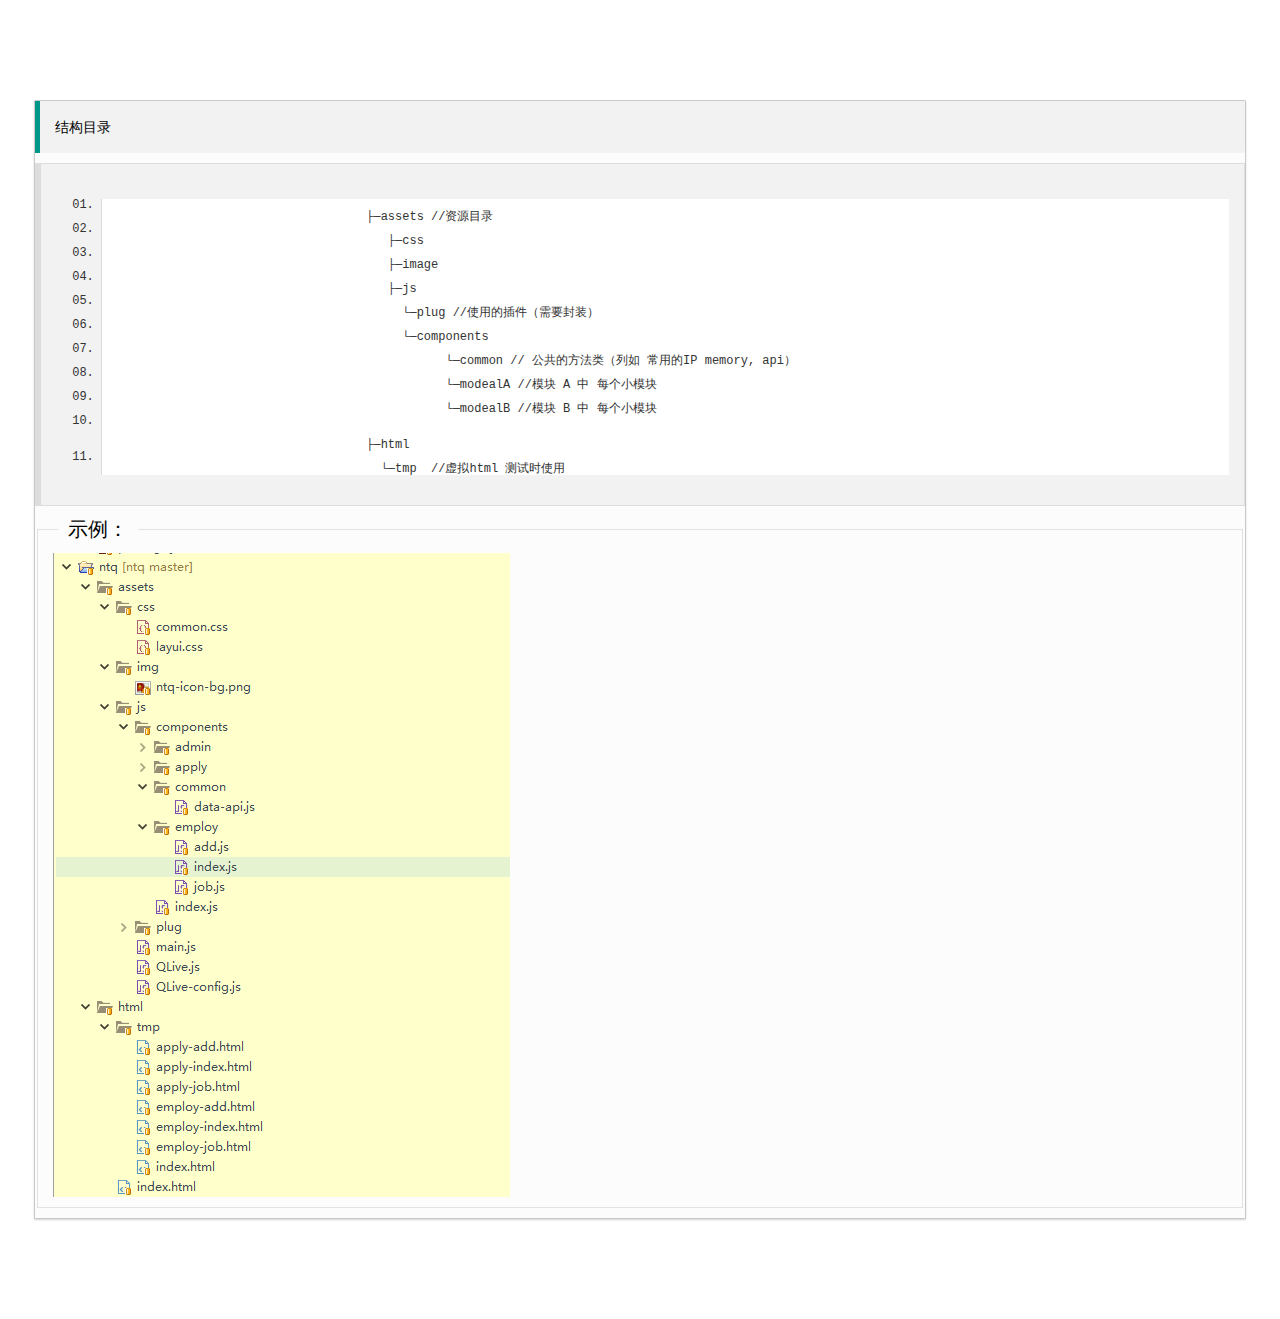
==== commit e6586b76: "测试" ====
--- a/html/tmp/index.html
+++ b/html/tmp/index.html
@@ -40,16 +40,15 @@
 				      
 				      
 			<fieldset class="layui-elem-field">
-				<legend>引用</legend>
+				<legend>示例：</legend>
 				<div class="layui-field-box">
 					
 					<img src="../../assets/img/icon-demo.png" />
 				</div>
 			</fieldset>
-
-			<textarea class="layui-border-box layui-border-box-js" spellcheck="false" readonly="">
-					 <script type="text/javascript" src="../../assets/js/QLive.js"></script>
-				</textarea>
+			
+			
+			 
 
 		</div>
 
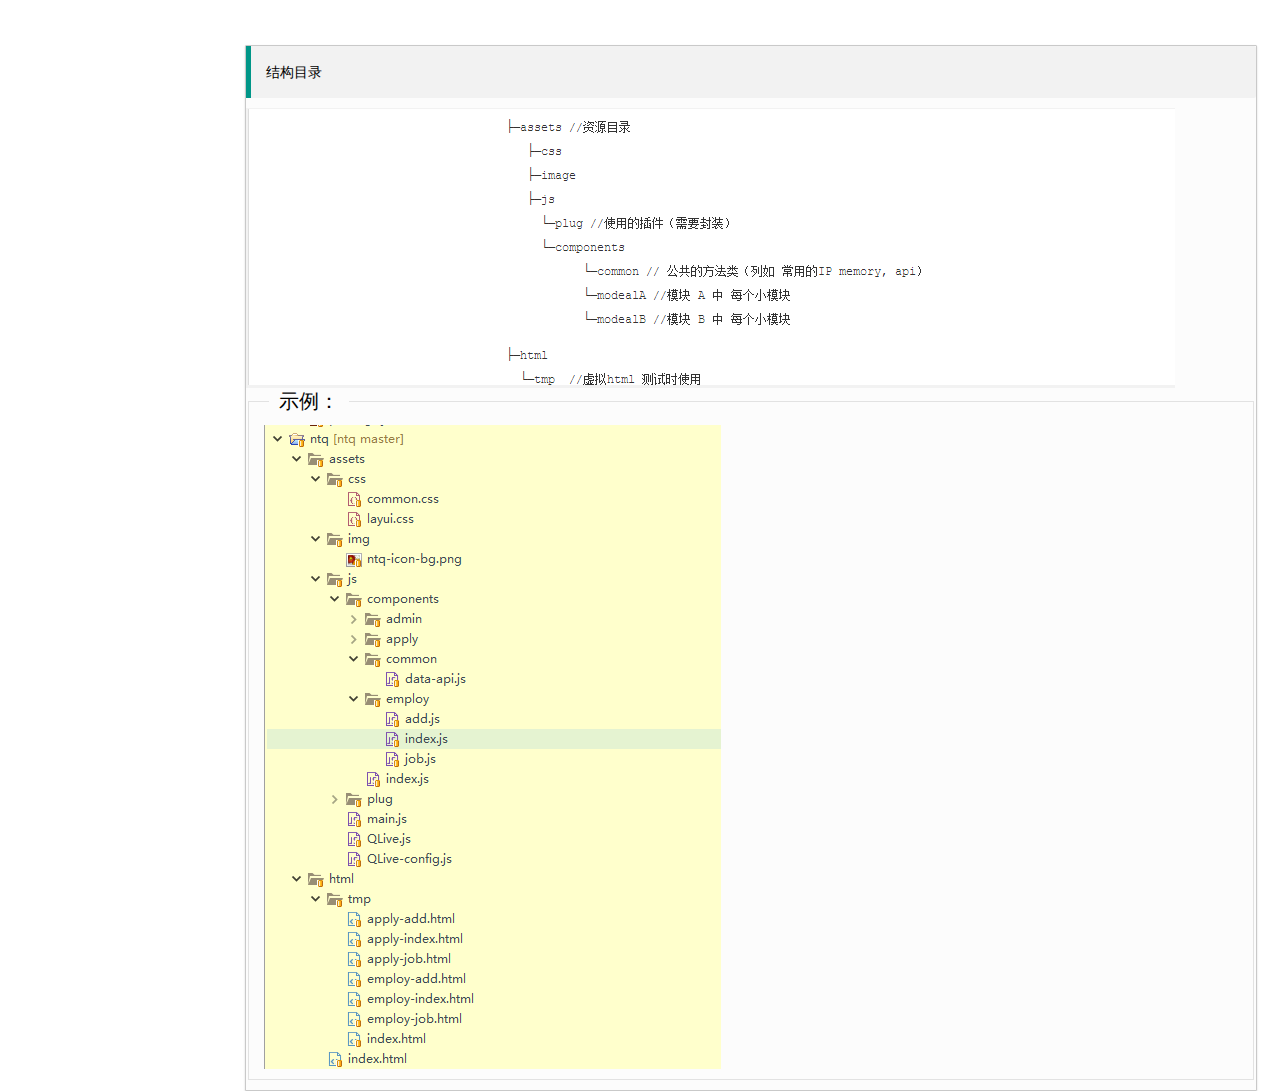
==== commit ed9f71e9: "测试" ====
--- a/html/tmp/index.html
+++ b/html/tmp/index.html
@@ -18,25 +18,9 @@
 
 	<body>
 		<div id="doc-index" class="common-box">
+			
 			<p class="layui-elem-quote">结构目录</p>
-
-			
-			 
-			
-			<pre class="layui-code layui-box layui-code-view">
-				<ol class="layui-code-ol"><li>
-				    ├─assets //资源目录</li><li>
-				       ├─css</li><li>
-				       ├─image</li><li>
-				       ├─js</li><li>
-				      	 └─plug //使用的插件（需要封装）</li><li>
-				         └─components</li><li>
-				               └─common // 公共的方法类（列如 常用的IP memory, api）</li><li>
-				               └─modealA //模块 A 中 每个小模块</li><li>
-				               └─modealB //模块 B 中 每个小模块</li><li>
-				    	
-				    ├─html </li><li>
-				      └─tmp  //虚拟html 测试时使用</li> </ol></pre>
+			 <img src="../../assets/img/icon-start.png" />
 				      
 				      
 			<fieldset class="layui-elem-field">
--- a/assets/css/common.css
+++ b/assets/css/common.css
@@ -1,7 +1,17 @@
 body{background-color:white}
 #qlive-body{display:table;margin:0 auto;padding-top:40px;background-color:#f3f3f3;width:1080px}
 .layui-input-block{width:87%}
-.common-box{border:1px solid #c9c9c9;border-radius:1px;box-shadow:0 1px 2px #d3d3d3;background-color:#fcfcfc;width:1210px;    margin: 100px auto;}
+.common-box{
+	    border: 1px solid #c9c9c9;
+    border-radius: 1px;
+    box-shadow: 0 1px 2px #d3d3d3;
+    background-color: #fcfcfc;
+    margin: 0 auto;
+    display: block;
+    width: 1010px;
+    margin-left: 245px;
+    margin-top: 45px;
+}
 
 .layui-border-box-js{
     width: 100%;
